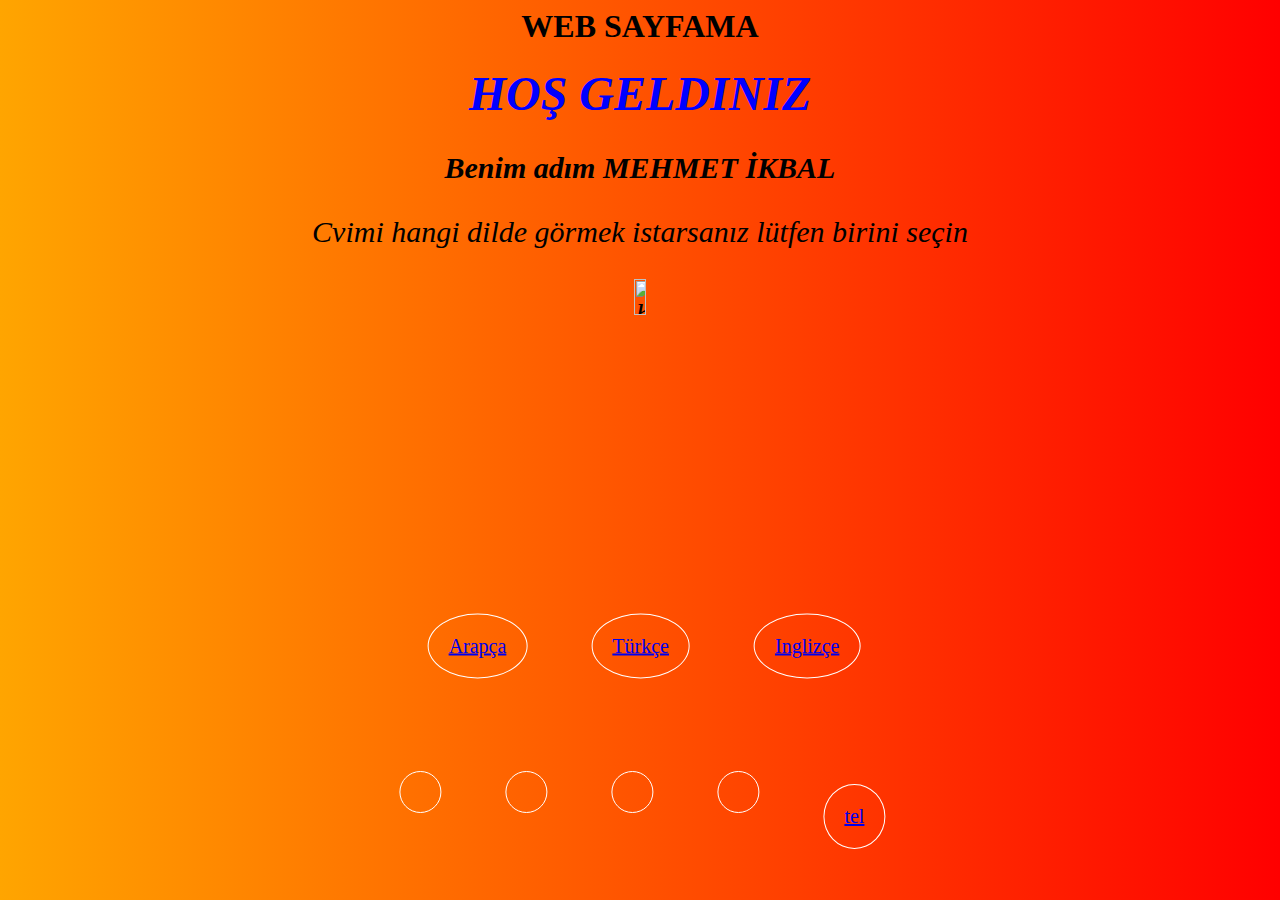
==== index.html @ 6939e7bc "Update index.html" ====
<html>
<head>
    <meta name="google-site-verification" content="MTte6Ze2_Wz9xOGqwvICyk__-aT8_2mdMjzNBKmxDvY" />
    <title>ANA SAYFA</title>
    <meta charset="utf-8" >
    <meta name="viewport" content="width=device-width, initial-scale=1.0" >
    <link rel="stylesheet" href="css/style.css"/>
    <script src="https://kit.fontawesome.com/9531d28fcf.js" crossorigin="anonymous"></script>
    </head>
    <body>
       <h1 align="center">WEB SAYFAMA</h1>
        <h2 align="center" ><font  color="blue" face="monotype corsiva" size="12" ><i>HOŞ GELDINIZ</i></font></h2>
        <p  ><B>Benim adım MEHMET İKBAL</B></p>
        <p>
            Cvimi hangi dilde görmek istarsanız 
            lütfen birini seçin
        </p>
        <ol class="dil">
            <li><a href="cv/arabic.pdf" target="_blank">Arapça</a></li>
        <li><a href="cv/turkish.pdf" target="_blank">Türkçe</a></li>
        <li><a href="cv/english.pdf" target="_blank">Inglizçe</a></li>

        </ol>
         
            
        
        
        
            
        <div class="media">
        <ul >
          <li><a class="faicon-facebook" href="https://www.facebook.com/muhamadkassab1997/" target="_blank"><i class="fab fa-facebook" title="facebook"></i></a></li>
          <li><a class="faicon-google-plus" href="mailto:ekbaloo97@gmail.com" target="_blank" title="gmail"><i class="fab fa-google-plus-g"></i></a></li>
          <li><a class="fab fa-instagram" href="https://www.instagram.com/m.ikbal97/" target="_blank" title="instagram"></a></li>
          <li><a class="faicon-twitter" href="https://twitter.com/ekbaloo97" target="_blank"><i class="fab fa-twitter" title="twitter"></i></a></li>
            <li><a href="tel:05315984264" target="_blank">tel</a></li>
           
         
        </ul>
        </div>
        
      <p>
          <img  src="images/benim%20bilgilerim.png" title="bilgilerim" width="10%" height="20%" >
        
        </p> 
       
        
        
        
        
    </body>



</html>
---- css/style.css ----
body{
    background-image: linear-gradient(to left,red,orange);
}
p{
    
    text-align: center ;font-style: italic; font-size: 30;
    
}
.media{position: absolute;
    top: 90%;
    left: 50%;
    transform: translate(-53%,-50%); 
}
li{
    list-style: none;
    margin: 10px 30px;
    display: inline-block;
    font-size: 20px;
    padding: 20px 20px;
    color: #fff;
    border: 1px solid #fff;
    border-radius: 50%;
    transition: .5s; 
}
.dil{position: absolute;
    top: 70%;
    left: 50%;
    transform: translate(-53%,-50%); 
    
    
}
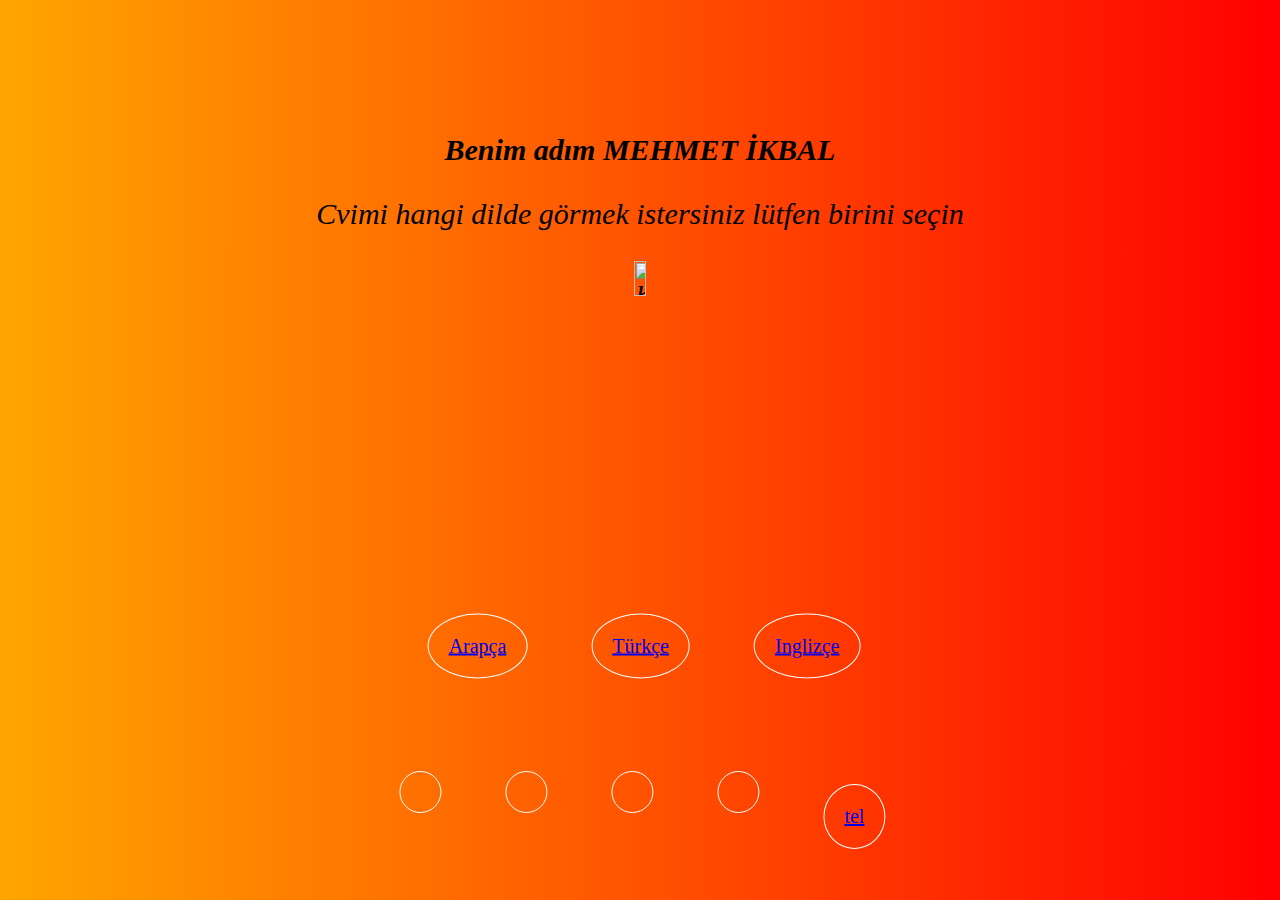
==== commit 3b659c6b: "Update index.html" ====
--- a/index.html
+++ b/index.html
@@ -8,11 +8,10 @@
     <script src="https://kit.fontawesome.com/9531d28fcf.js" crossorigin="anonymous"></script>
     </head>
     <body>
-       <h1 align="center">WEB SAYFAMA</h1>
-        <h2 align="center" ><font  color="blue" face="monotype corsiva" size="12" ><i>HOŞ GELDINIZ</i></font></h2>
+       <marquee><h2 align="center" ><font  color="blue" face="monotype corsiva" size="12" ><i>WEB SAYFAMA HOŞ GELDINIZ </i></font></h2></marquee>
         <p  ><B>Benim adım MEHMET İKBAL</B></p>
         <p>
-            Cvimi hangi dilde görmek istarsanız 
+            Cvimi hangi dilde görmek istersiniz 
             lütfen birini seçin
         </p>
         <ol class="dil">
